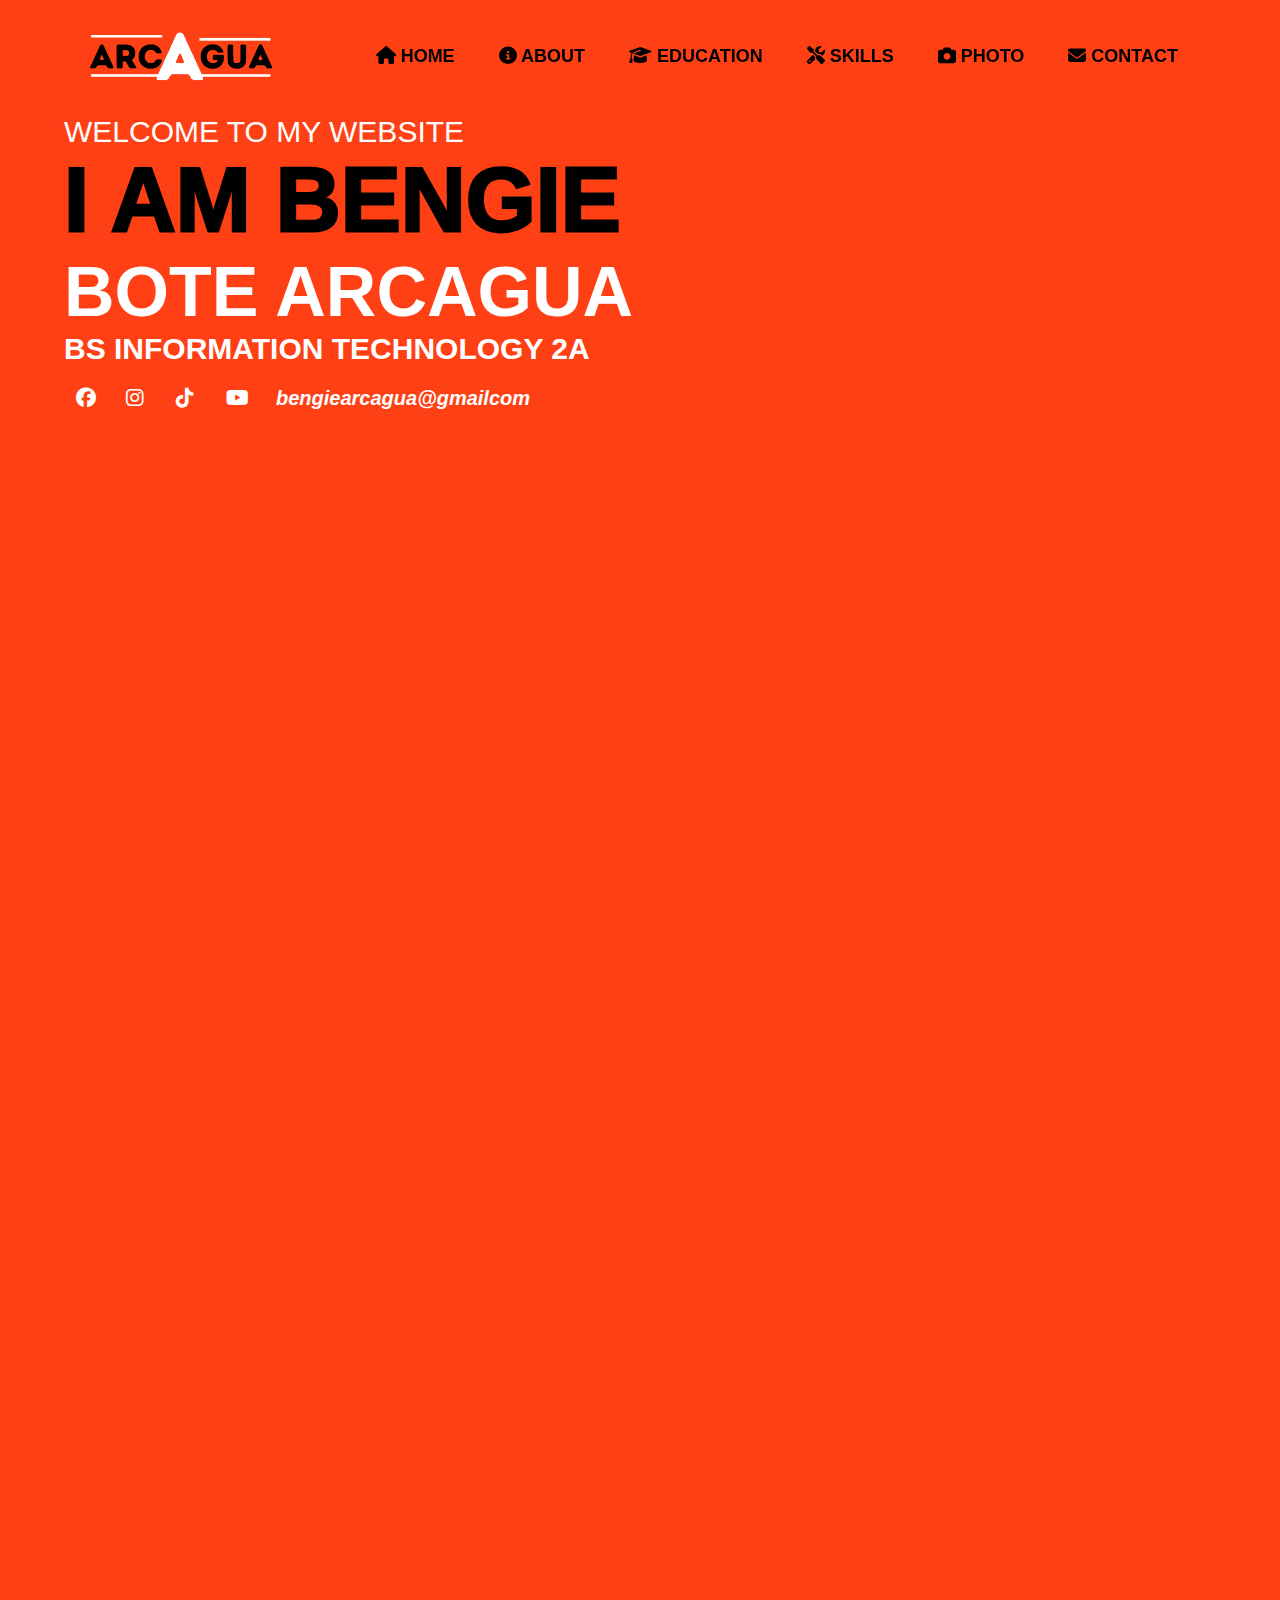
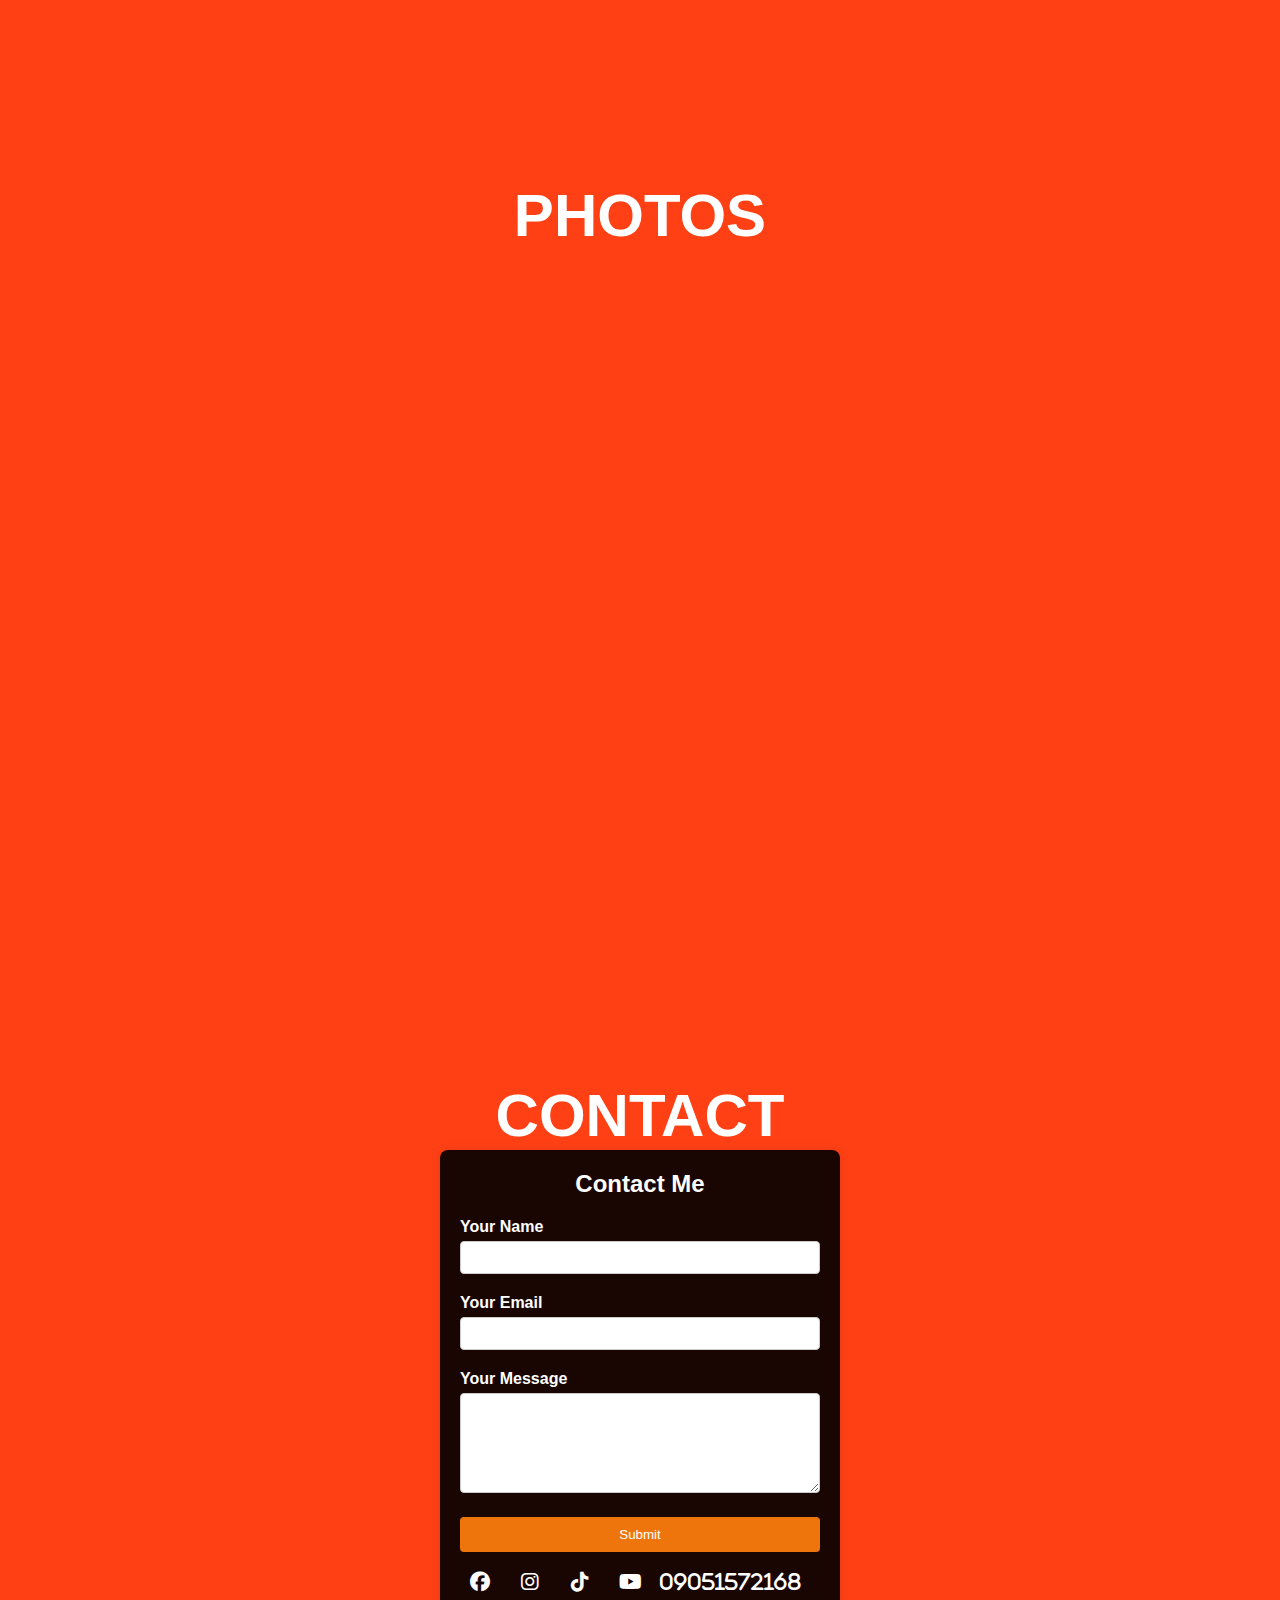
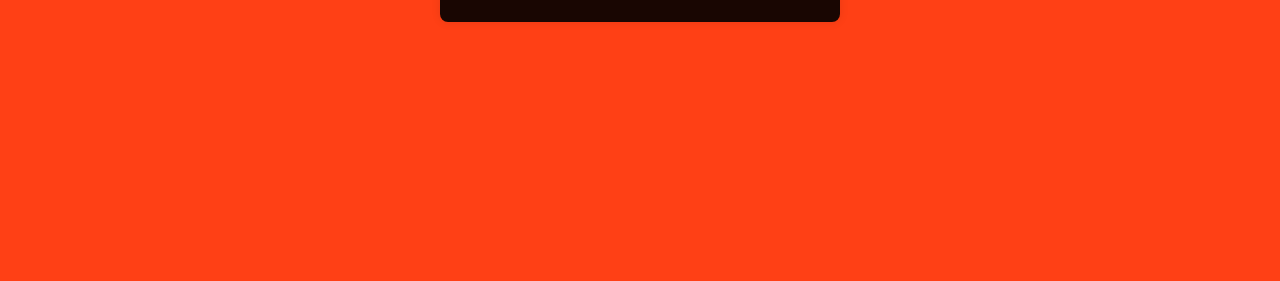
==== index.html @ 495d3ddb "Initial Commit" ====
<!DOCTYPE html>
<html lang="en"> 
    <head>
        <meta charset="UTF-8">
        <meta http-equiv="UA-Compatible" content="IE=edge">
        <meta name="viewsport" content="width-device, initial-scale=1.0">
        <title>Bengie Personal Portfolio</title>
        <link rel="icon" type="image/png" href="image/logoII.png.png">
        <link rel="stylesheet" href="style.css">
        <link rel="stylesheet" href="style.js">
        <link rel="stylesheet" href="https://cdnjs.cloudflare.com/ajax/libs/font-awesome/6.5.2/css/all.min.css">
        <link rel="stylesheet" href="https://cdnjs.cloudflare.com/ajax/libs/font-awesome/4.7.0/css/font-awesome.min.css">
        <link rel="stylesheet" href="https://unpkg.com/aos@next/dist/aos.css" />

    </head>
    <body>
      
      
     
        <div id="header">
            <div class="container">
                <nav>
                    <img src="image/logo.png" class="logo">
                        <div class="header-right">
                            <a href="#header"><i class="fas fa-home"></i> HOME</a>
                            <a  href="#about"><i class="fas fa-info-circle"></i> ABOUT</a>
                            <a href="#education"><i class="fas fa-graduation-cap"></i> EDUCATION</a>
                            <a href="#skills"><i class="fas fa-tools"></i> SKILLS</a>
                            <a href="#photos"><i class="fas fa-camera"></i> PHOTO</a>
                            <a href="#contact"><i class="fas fa-envelope"></i> CONTACT</a>

                           
                            
                          </div>
                </nav>
                <div class="header-text hidden"
                    <h1>WELCOME TO MY WEBSITE</h1>
                    <h2><span class="typing">I AM BENGIE</span></h2>
                    <p id="demo"></p>
                    <h3>BOTE ARCAGUA</h3>
                    <h4>BS INFORMATION TECHNOLOGY 2A</h4>
                    <div class="social-media-buttons">
                        <a href="https://www.facebook.com/bengiebotaarcagua17" target="_blank" class="facebook"><i class="fab fa-facebook-f"></i></a>
                        <a href="https://www.instagram.com/bhen_ghie/" target="_blank" class="instagram"><i class="fab fa-instagram"></i></a>
                        <a href="https://www.tiktok.com/@benxgie" target="_blank"class="tiktok"><i class="fab fa-tiktok"></i></a>
                        <a href="https://www.youtube.com/@BhenGhie" target="_blank" class="youtube"><i class="fab fa-youtube"></i></a>
                        <a href="https://mail.google.com/mail/u/0/#search/bengiearcagua%40gmail.com" class="email"><i>bengiearcagua@gmailcom</i></a>
                       
                      </div>


                </div>
            </div>
        </div>
<!---------------------about---------------------->
        <div id="about">
            <div class="containers">
             
                <div class="row">       
                    <div data-aos="fade-right" data-aos-easing="ease-in-out" data-aos-delay="500" data-aos-duration="3000" class="about-col-1">
                        <img src="image/photo1.png">
                    </div>
                    <div data-aos="fade-left" data-aos-easing="ease-in-out" data-aos-delay="500" data-aos-duration="3000" class="about-col-2" >
                        <h1  class="sub-title">ABOUT ME</h1>
                        <p class="aboutinfo"> Optimistic, goal-oriented, and passionate. Hi, everyone! I'm your multi-talented buddy,<span> Bengie B. Arcagua,</span>  from Barangay Bangon Pagsanghan, Samar, the fourth-born child of Mr. Ruben B. Arcagua and Mrs. Virginia B. Arcagua, born on October 17, 2003. A 20-year-old 2nd-year Bachelor of Science in Information Technology student at NwSSU-Main Campus. I am also a freelance event designer, and I also do graphic design. 
                        </p>
                      <video controls class="myvideo">
                        <source src="image/aboutvideo.mp4"> 
                      </video> <br> 
                        <a href="./hobbies.html" target="_blank" class="link-box">MY HOBBIES</a>

                        <div class="social-media-buttons1">
                            <a href="https://www.facebook.com/bengiebotaarcagua17" target="_blank" class="facebook"><i class="fab fa-facebook-f"></i></a>
                            <a href="https://www.instagram.com/bhen_ghie/" target="_blank" class="instagram"><i class="fab fa-instagram"></i></a>
                            <a href="https://www.tiktok.com/@benxgie" target="_blank"class="tiktok"><i class="fab fa-tiktok"></i></a>
                            <a href="https://www.youtube.com/@BhenGhie" target="_blank" class="youtube"><i class="fab fa-youtube"></i></a>
                            <a href="https://mail.google.com/mail/u/0/#search/bengiearcagua%40gmail.com" target="_blank" class="email"><i>bengiearcagua@gmailcom</i></a>
                           
                          </div>

                    </div>
                   
                </div>
            </div>

<!-------------------education----=--->
            <div id="education">
                <div class="container3">
                    <div data-aos="zoom-out-down" data-aos-easing="ease-in-out" data-aos-delay="500" data-aos-duration="3000" class="about-col2" >
                        <h1  class="sub-title1">EDUCATION</h1>
                        </div>
                        <div data-aos="zoom-out-down" data-aos-easing="ease-in-out" data-aos-delay="500" data-aos-duration="3000" class="gallery">
                            <div class="photo" id="photo1">
                                <img src="image/grad1.jpg" alt="Photo 1">
                                <div class="overlay">
                                    <div class="text">ELEMENTARY <br> <br> GRADUATE AT BANGON ELEMENTARY SCHOOL YEAR 2016 <br> <br> ACHIEVEMENTS: <br> - CLASS VALIDECTORIAN <br> - BEST IN MATHEMATICS <br> - LEADERSHIP AWARD </div>
                                </div>
                            </div>
                            <div class="photo" id="photo2">
                                <img src="image/grad2.jpg" alt="Photo 2">
                                <div class="overlay">
                                    <div class="text">JUNIOR HIGH SCHOOL <br> <br> FINISHED JUNIOR HIGH  AT PAGSANGHAN NATIONAL HIGH SCHOOL YEAR 2020</div>
                                </div>
                            </div>
                            <div class="photo" id="photo3">
                                <img src="image/grad3.jpg" alt="Photo 3">
                                <div class="overlay">
                                    <div class="text">SENIOR HIGH SCHOOL <br><br> GRADUATED AT PAGSANGHAN NATIONAL HIGH SCHOOL YEAR 2022 TAKING GENERAL ACADEMIC STRAND</div>
                                </div>
                            </div>
                            <div class="photo" id="photo4">
                                <img src="image/grad4.png" alt="4">
                                <div class="overlay">
                                    <div class="text">COLLEGE UNDERGRADUATE <br> <br> A CURRENT 2ND YEAR STUDENT OF NORTHWEST SAMAR STATE UNIVERSITY TAKING BACHELOR OF SCIENCE IN INFORMATION TECHNOLOGY </div>
                                </div>
                            </div>
                        </div>
                        
                    
                    
                </div>

            </div>
        </div>

        <div>

<!----------------------skills----------------->>
<div id="skills">
        <div data-aos="zoom-out-down" data-aos-easing="ease-in-out" data-aos-delay="500" data-aos-duration="3000" class="about-skills">
            <h2 class="sub-title4">SKILLS</h2>
            <div class="container">
                <div data-aos="zoom-out-down" data-aos-easing="ease-in-out" data-aos-delay="500" data-aos-duration="3000" class="column">
                    <h2>TECHNICAL SKILLS</h2>
                    <div class="bar-container">
                        <div class="bar" style="--skill-level: 45%;" data-skill="Java">
                          <div class="bar-label">Java</div>
                          <div class="bar-percentage">45%</div>
                        </div>
                        <div class="bar" style="--skill-level: 79%;" data-skill="HTML">
                          <div class="bar-label">HTML</div>
                          <div class="bar-percentage">79%</div>
                        </div>
                        <div class="bar" style="--skill-level: 82%;" data-skill="CSS">
                          <div class="bar-label">CSS</div>
                          <div class="bar-percentage">82%</div>
                        </div>
                        <div class="bar" style="--skill-level: 89%;" data-skill="Database">
                          <div class="bar-label">DATABASE</div>
                          <div class="bar-percentage">89%</div>
                        </div>
                      </div>
                </div>
                <div data-aos="zoom-out-down" data-aos-easing="ease-in-out" data-aos-delay="500" data-aos-duration="3000" class="column">
                    <h2>PROFESSIONAL SKILLS</h2>
                    <div class="progress-container">
                      <div class="progress-circle">
                        <svg viewBox="0 0 100 100">
                          <circle class="progress-ring" cx="50" cy="50" r="40"></circle>
                          <text x="50" y="50" text-anchor="middle" dominant-baseline="middle" class="progress-text">92%</text>
                        </svg>
                        <div class="progress-label">TEAM WORK</div>
                      </div>
                      <div class="progress-circle">
                        <svg viewBox="0 0 100 100">
                          <circle class="progress-ring" cx="50" cy="50" r="40"></circle>
                          <text x="50" y="50" text-anchor="middle" dominant-baseline="middle" class="progress-text">95%</text>
                        </svg>
                        <div class="progress-label">CREATIVITY</div>
                      </div>
                      <div class="progress-circle">
                        <svg viewBox="0 0 100 100">
                          <circle class="progress-ring" cx="50" cy="50" r="40"></circle>
                          <text x="50" y="50" text-anchor="middle" dominant-baseline="middle" class="progress-text">88%</text>
                        </svg>
                        <div class="progress-label">PROJECT MANAGEMENT</div>
                      </div>
                      <div class="progress-circle">
                        <svg viewBox="0 0 100 100">
                          <circle class="progress-ring" cx="50" cy="50" r="40"></circle>
                          <text x="50" y="50" text-anchor="middle" dominant-baseline="middle" class="progress-text">90%</text>
                        </svg>
                        <div class="progress-label">COMMUNICATION</div>
                      </div>
                    </div>
                    
                    
                       
                </div>
            </div>
           
        
    </div>
</div>
        </div>

 <!-------------------------------------------------photos------------------------------>
        <div id="photos">
          <div  class="about-photos">
            <h2 class="photo-subtitle">PHOTOS</h2>
            <div data-aos="fade-right" data-aos-easing="ease-in-out" data-aos-delay="500" data-aos-duration="3000" class="container4">
            
              <div class="gallery2">
                <div class="photo1">
                  <img src="image/travel.JPG" alt="Photo 1">
                  <div class="overlay1">
                    <h2>MY TRAVEL</h2>
                  </div>
                </div>
                <div class="photo1">
                  <img src="image/college.jpeg" alt="Photo 2">
                  <div class="overlay1">
                    <h2>COLLEGE LIFE</h2>
                  </div>
                </div>
                <div class="photo1">
                  <img src="image/self.jpg" alt="Photo 3">
                  <div class="overlay1">
                    <h2>MY PHOTO</h2>
                  </div>
                </div>
                <div class="photo1">
                  <img src="image/friends.jpg" alt="Photo 4">
                  <div class="overlay1">
                    <h2>MY FRIENDS</h2>
                  </div>
                </div>
            

            </div>
          </div>
        </div>

        <div data-aos="fade-left" data-aos-easing="ease-in-out" data-aos-delay="500" data-aos-duration="3000" class="gallery3">
          <div class="photo2">
            <img src="image/bengie1.png" alt="Photo 1">
          </div>
          <div class="photo2">
            <img src="image/bengie2.jpg" alt="Photo 2">
          </div>
          <div class="photo2">
            <img src="image/bengie3.jpg" alt="Photo 3">
          </div>
          <div class="video">
            <video controls>
            <source src="image/tiktok.mp4" >
            </video>
          </div>
          <div class="photo2">
            <img src="image/bengie4.jpg" alt="Photo 4">
          </div>
          <div class="photo2">
            <img src="image/bengie5.jpg" alt="Photo 5">
          </div>
          <div class="photo2">
            <img src="image/bengie6.jpg" alt="Photo 6">
          </div>
          
      

          
      </div>
    </div>
  </div>

  <!-----------------------------contact----------------------------->
  <div id="contact">
    <div class="about-contact">
    <h2 class="contact-subtitle">CONTACT</h2>
    <div class="container5">
      <h2>Contact Me</h2>
      <form action="#" method="post">
        <div class="form-group">
            <label for="name">Your Name</label>
            <input type="text" id="name" name="name" required>
        </div>
        <div class="form-group">
            <label for="email">Your Email</label>
            <input type="email" id="email" name="email" required>
        </div>
        <div class="form-group">
            <label for="message">Your Message</label>
            <textarea id="message" name="message" required></textarea>
        </div>
        <button type="submit" class="btn">Submit</button>
    </form>
    <div class="social-media-buttons2">
      <a href="https://www.facebook.com/bengiebotaarcagua17" target="_blank" class="facebook"><i class="fab fa-facebook-f"></i></a>
      <a href="https://www.instagram.com/bhen_ghie/" target="_blank" class="instagram"><i class="fab fa-instagram"></i></a>
      <a href="https://www.tiktok.com/@benxgie" target="_blank"class="tiktok"><i class="fab fa-tiktok"></i></a>
      <a href="https://www.youtube.com/@BhenGhie" target="_blank" class="youtube"><i class="fab fa-youtube"></i></a>
      <a href="#" target="_blank" class="phone"><i class="fab fa-"> 09051572168</i></a>

     
    </div>
    

    </div>
    
    </div>

  </div>
  <script src="https://unpkg.com/aos@next/dist/aos.js"></script>
<script>
    AOS.init();
</script>
<script src="style.js"></script>





      
    </body>
</html>
---- style.css ----
*{
    margin: 0;
    padding: 0;
    font-family: 'Poppins', sans-serif;
    box-sizing: border-box;
}
body{
    background: #ff4015;
    color: #fff;
    overflow-x: hidden;

}
#header{
  margin-top: 50px;
    width: 100%;
    height: 100vh;
    background-image: url(image/cover2.gif);
    background-size: cover;
    background-position: center;
    box-sizing: border-box;
    
}
.container{
    padding: 5px 5%;

}
nav{
    position: fixed;
    top: 0;
    left: 0;
    width: 100vw;
    display: flex;
    align-items: center;
    justify-content: space-between;
    padding: 0px 80px;
}
nav a{
    display: inline-table;
    list-style: none;
    margin: 5px 10px;
}

.container a {
    float: left;
    color: black;
    font-weight: bold;
    text-align: center;
    padding: 12px;
    text-decoration: none;
    font-size: 18px;
    line-height: 25px;
    border-radius: 4px;
}
.logo{
    width: 200px;
}

.container a:hover {
    background-color: #ffffff;
    color: black;
  }

  .container a.active {
    background-color: rgb(255, 255, 255);
    color: rgb(20, 2, 2);
  }

  .container-right {
    float: right;
  }
  
  @media screen and (max-width: 500px) {
    .header a {
      float: none;
      display: block;
      text-align: left;
    }
    .header-right {
      float: none;
    }
  }
.header-text{
    margin-top: 10%;
    font-size: 30px;
}

.header-text h1{
    font-size: 140px;
    margin-top: 30px;

}
.header-text h2{
    font-size: 300%;
    font-weight: 1000;
   
    color: black;
}
.header-text h3{
    margin-top: 0px;
    margin-bottom: 150px;
    font-size: 70px;
    margin-bottom: 0;
    
}

.typing-effect {
  overflow: hidden;
  white-space: nowrap;
  animation: typing 3s steps(50, end) infinite;
}

@keyframes typing {
  from {
    width: 0;
  }
  to {
    width: 100%;
  }
}

* {
    margin: 0;
    padding: 0;
    box-sizing: border-box;
  }
  


  .social-media-buttons {
    display: flex;
  }
  
  .social-media-buttons a {
    display: inline-block;
    width: 40px;
    height: 40px;
    margin-right: 10px;
    border-radius: 50%;
    text-align: center;
    line-height: 40px;
    color: #fff;
    font-size: 20px;
    transition: all 0.3s ease;
  }
  
  .social-media-buttons a:hover {
    transform: scale(1.1);
  }
  
  .fab {
    font-family: "Font Awesome 5 Free";
  }
 .email{
  font-size: 10px;
 }
  
  @import url("https://cdnjs.cloudflare.com/ajax/libs/font-awesome/5.15.4/css/all.min.css");

/*-------------------------about--------------------*/
#about{
  padding: 80px 0;
  color: #fff;
  width: 100%;
  height: 100vh;
  background-image: url(image/cover2.png);
  background-size: cover;
  background-position: center;
  box-sizing: border-box;
  
}


.containers-right {
  float: right;
}

.row{
  display: flex;
  justify-content: space-between;
  flex-wrap: wrap;
}

.about-col-1{
  flex-basis: 35%;

}

.about-col-1 img{
  margin-top: -60px;
  margin-left: 60px;
  width: 110%;
  border-radius: 15px;
  
}

.about-col-2{
  flex-basis: 60%;
}
.sub-title{
  margin-top: 50px;
  font-size: 60px;
  font-weight: 600px;

}
.aboutinfo{
font-size: 20px;
font-weight: bold;
font-style: oblique;
color: #000000;
text-align: justify;
margin-right: 100px;
margin-top: 30px;
margin-bottom: 10px;

}
.aboutinfo span{
  color: #ffffff;
}

.myvideo{
  width: 400px;
  height: 200px;
  align-items: center;


}

.link-box {
  margin-top: 5px;
  display: inline-block;
  padding: 10px 20px;
  background-color: #ff5e00;
  color: #fff;
  text-decoration: none;
  border: 2px solid #000000;
  border-radius: 5px;
  transition: background-color 0.3s, color 0.3s;
}
.link-box:hover {
  background-color: #090c0f;
  color: #fff;
}

* {
  margin: 0;
  padding: 0;
  box-sizing: border-box;
}



.social-media-buttons1 {
  margin-top: 10px;
  display: flex;
}

.social-media-buttons1 a {
  display: inline-block;
  width: 40px;
  height: 40px;
  margin-right: 10px;
  border-radius: 50%;
  text-align: center;
  line-height: 40px;
  color: #fff;
  font-size: 20px;
  transition: all 0.3s ease;
}

.social-media-buttons1 a:hover {
  transform: scale(1.1);
}

.fab {
  font-family: "Font Awesome 5 Free";
}


@import url("https://cdnjs.cloudflare.com/ajax/libs/font-awesome/5.15.4/css/all.min.css");

/*-------------------------EDUCATION--------------------*/


#education{
margin-top: -157px;
  padding: 80px 0;
  color: #fff;
  width: 100%;
  height: 100vh;
  background-image: url(image/cover2.png);
  background-size: cover;
  background-position: center;
  box-sizing: border-box;

}

.container{
  margin-top: -50px;
  padding: 0px 5%;
}


.container3{
  flex-basis: 60%;
}

.sub-title1{
  margin-top: 30px;
  font-size: 60px;
  font-weight: 600px;
  text-align: center;
}

.gallery {
  margin-top: 40px;
  display: flex;
  justify-content: center;
  gap: 30px;
}

.photo {
  position: relative;
  overflow: hidden;
  width: 300px; 
  height: 400px; 
  border: 2px solid #000000; 
  border-width: 10px;
  border-style: double;
  border-radius: 20px; 
  
}


.photo img {
  width: 100%;
  height: 100%;
  object-fit: cover; /* Ensures the image covers the entire space */
  transition: transform 0.3s ease;
}

.photo .overlay {
  position: absolute;
  top: 0;
  left: 0;
  width: 100%;
  height: 100%;
  background-color: rgba(255, 147, 15, 0.623); 
  color: #fff;
  padding: 10px;
  box-sizing: border-box;
  opacity: 0;
  transition: opacity 0.3s ease;
  display: flex;
  justify-content: center;
  align-items: center;
  text-align: center;
}

.photo:hover .overlay {
  opacity: 1;
}

.text {
  text-align: justify;
}

.photo:hover img {
  transform: scale(1.1);
}
/*-------------------------------SKILLS----------------------------*/

#skills{
  margin-top: 44%;
  padding: 80px 0;
  color: #fff;
  width: 100%;
  height: 100vh;
  background-image: url(image/cover2.png  );
  background-size: cover;
  background-position: center;
  box-sizing: border-box;

}

.sub-title4{
  margin-top: 30px;
  font-size: 60px;
  font-weight: 600px;
  text-align: center;
  margin-bottom: 30px;
}

.skill-main{
  width: 100%;
  display: grid;
  grid-template-columns: repeat(2,1fr);
  grid-row-gap: 30px;
  grid-column-gap: 50px;
}
.container {
  display: flex;
  justify-content: space-between;
}

.column {
  margin-top: 50px;
  width: 45%; /* Adjust width aseded */
  background-color: #0000005e;
  padding: 20px;
  border-radius: 8px;
}

.column h2 {
  color: #ffffff;
  font-size: 1.5em;
  margin-bottom: 10px;
}

.column ul {
  list-style-type: none;
  padding: 0;
}

.column ul li {
  margin-bottom: 10px;
}

.bar-container {
  display: flex;
  flex-direction: column;
  align-items: flex-start;
  margin-top: 30px;
  
}

.bar {
  position: relative;
  width: 550px;
  height: 40px;
  background-color: #000000;
  margin-bottom: 30px;
}

.bar-label {
  position: absolute;
  left: 10px;
  top: 50%;
  transform: translateY(-50%);
  font-weight: bold;
}

.bar-percentage {
  
  position: absolute;
  right: 10px;
  top: 50%;
  transform: translateY(-50%);
}

.bar::before {
  content: "";
  position: absolute;
  top: 0;
  left: 0;
  height: 100%;
  width: var(--skill-level);
  background-color: #ff0000;
}
.grid-container {
  display: grid;
  grid-template-columns: repeat(2, 1fr);
  gap: 20px;
}
.progress-container {
  display: grid;
  grid-template-columns: repeat(2, 1fr);
  gap: 20px;
}

.progress-circle {
  text-align: center;
}

.progress-circle svg {
  width: 120px;
  height: 120px;
}

.progress-ring {
  fill: black;
  stroke-width: 10;
  stroke-linecap: round;
  stroke: #f12304;
}

.progress-text {
  fill: #fffefe;
  font-size: 16px;
  font-weight: bold;
}

.progress-label {
  margin-top: 10px;
  font-size: 14px;
}


/*-------------------------photos-----------------------*/

#photos{
  margin-top: 0px;
  padding: 80px 0;
  color: #fff;
  width: 100%;
  height: 100vh;
  background-image: url(image/cover2.png);
  background-size: cover;
  background-position: center;
  box-sizing: border-box;

}

.container4{
  margin-top: 50px;
  padding: 0px 5%;
}
.photo-subtitle{
  margin-top: 20px;
  font-size: 60px;
  font-weight: 600px;
  text-align: center;
  margin-bottom: 30px;
}

.gallery2{
  margin-top: -40PX;
  display: grid;
  grid-template-columns: repeat(auto-fit, minmax(200px, 1fr));
  grid-auto-rows: 200px;
  grid-gap: 18px;
}


.photo1 {
  position: relative;
  overflow: hidden;
  border: 2px solid #b7ac09; 
  border-width: 10px;
  border-style: double;
  border-radius: 10px;
  box-shadow: 0 0 10px rgba(0, 0, 0, 0.1);
}

.photo1 img {
  width: 100%;
  height: 100%;
  object-fit: cover;
  transition: transform 0.3s ease;
}

.photo1.container img {
  transform: 
  scale(1.1);
}
.gallery2 {
  display: grid;
  grid-template-columns: repeat(auto-fit, minmax(200px, 1fr));
  grid-auto-rows: 200px;
  grid-gap: 15px;
}

.photo1 {
  position: relative;
  overflow: hidden;
  border-radius: 10px;
  box-shadow: 0 0 10px rgba(0, 0, 0, 0.1);
}

.photo1 img {
  width: 100%;
  height: 100%;
  object-fit: cover;
  transition: transform 0.3s ease;
}

.overlay1 {
  position: absolute;
  top: 0;
  left: 0;
  width: 100%;
  height: 100%;
  background-color: rgba(255, 213, 0, 0.5);
  display: flex;
  justify-content: center;
  align-items: center;
  opacity: 0;
  transition: opacity 0.3s ease;
}

.photo1:hover .overlay1 {
  opacity: 2;
}

.overlay1 h2 {
  color: #000000;
  font-size: 1.5rem;
  text-align: center;
}



@media screen and (max-width: 768px) {
  .gallery2 {
    grid-template-columns: repeat(auto-fit, minmax(150px, 1fr));
    grid-auto-rows: 150px;
  }
}

.photo1:hover .overlay {
  opacity: 1;
}

.text {
  text-align: center;
}

.photo1:hover img {
  transform: scale(1.1);
}

.gallery3{
  margin-top: 40PX;
  display: grid;
  grid-template-columns: repeat(auto-fit, minmax(200px, 1fr));
  grid-auto-rows: 200px;
  grid-gap: 18px;
}

.gallery3 video{
  width: 201px;
  height: 280px;
}

.photo2 {
  width: 201px; 
  height: 250px; 
  position: relative;
  overflow: hidden;
  border-radius: 10px;
  box-shadow: 0 0 10px rgba(0, 0, 0, 0.1);
}

.photo2 img {
  width: 100%;
  height: 100%;
  object-fit: cover;
  transition: transform 0.3s ease;
}

.photo2.container img {
  transform: scale(1.1);
}

@media screen and (max-width: 768px) {
  .gallery3 {
    grid-template-columns: repeat(auto-fit, minmax(150px, 1fr));
    grid-auto-rows: 150px;
  }
}

.photo2:hover .overlay {
  opacity: 1;
}

.text {
  text-align: center;
}

.photo2:hover img {
  transform: scale(1.1);
}
/*------------------------------contact-----------------------------*/

#contact{
  margin-top: 0px;
  padding: 80px 0;
  color: #fff;
  width: 100%;
  height: 100vh;
  background-image: url(image/cover2.png);
  background-size: cover;
  background-position: center;
  box-sizing: border-box;

}

.contact-subtitle{
  margin-top: 20px;
  font-size: 60px;
  font-weight: 600px;
  text-align: center;
  margin-bottom: -50px;
}

.container5 {
  margin-top: 20px;
  max-width: 400px;
  margin: 50px auto;
  background: #000000e6;
  padding: 20px;
  border-radius: 8px;
  box-shadow: 0 0 10px rgba(0, 0, 0, 0.1);
  margin-bottom: 0cap50PX;
}

.container5 h2 {
  text-align: center;
  margin-bottom: 20px;
  text-align: center;
}
.form-group {
  margin-bottom: 20px;
}
.form-group label {
  display: block;
  margin-bottom: 5px;
  font-weight: bold;
}
.form-group input, .form-group textarea {
  width: 100%;
  padding: 8px;
  border: 1px solid #ccc;
  border-radius: 4px;
}
.form-group textarea {
  resize: vertical;
  min-height: 100px;
}
.btn {
  display: block;
  width: 100%;
  padding: 10px;
  border: none;
  background-color: #ed750c;
  color: #fff;
  text-align: center;
  border-radius: 4px;
  cursor: pointer;
}
.btn:hover {
  background-color: #ddb18d;
}

.social-media-buttons2 {
  margin-top: 10px;
  display: flex;
  align-content: center;
}

.social-media-buttons2 a {
  display: inline-block;
  width: 40px;
  height: 40px;
  margin-right: 10px;
  border-radius: 50%;
  text-align: center;
  line-height: 40px;
  color: #fff;
  font-size: 20px;
  transition: all 0.3s ease;
  align-items: center;
}

.social-media-buttons2 a:hover {
  transform: scale(1.1);
}

.fab {
  font-family: "Font Awesome 5 Free";
}


@import url("https://cdnjs.cloudflare.com/ajax/libs/font-awesome/5.15.4/css/all.min.css");
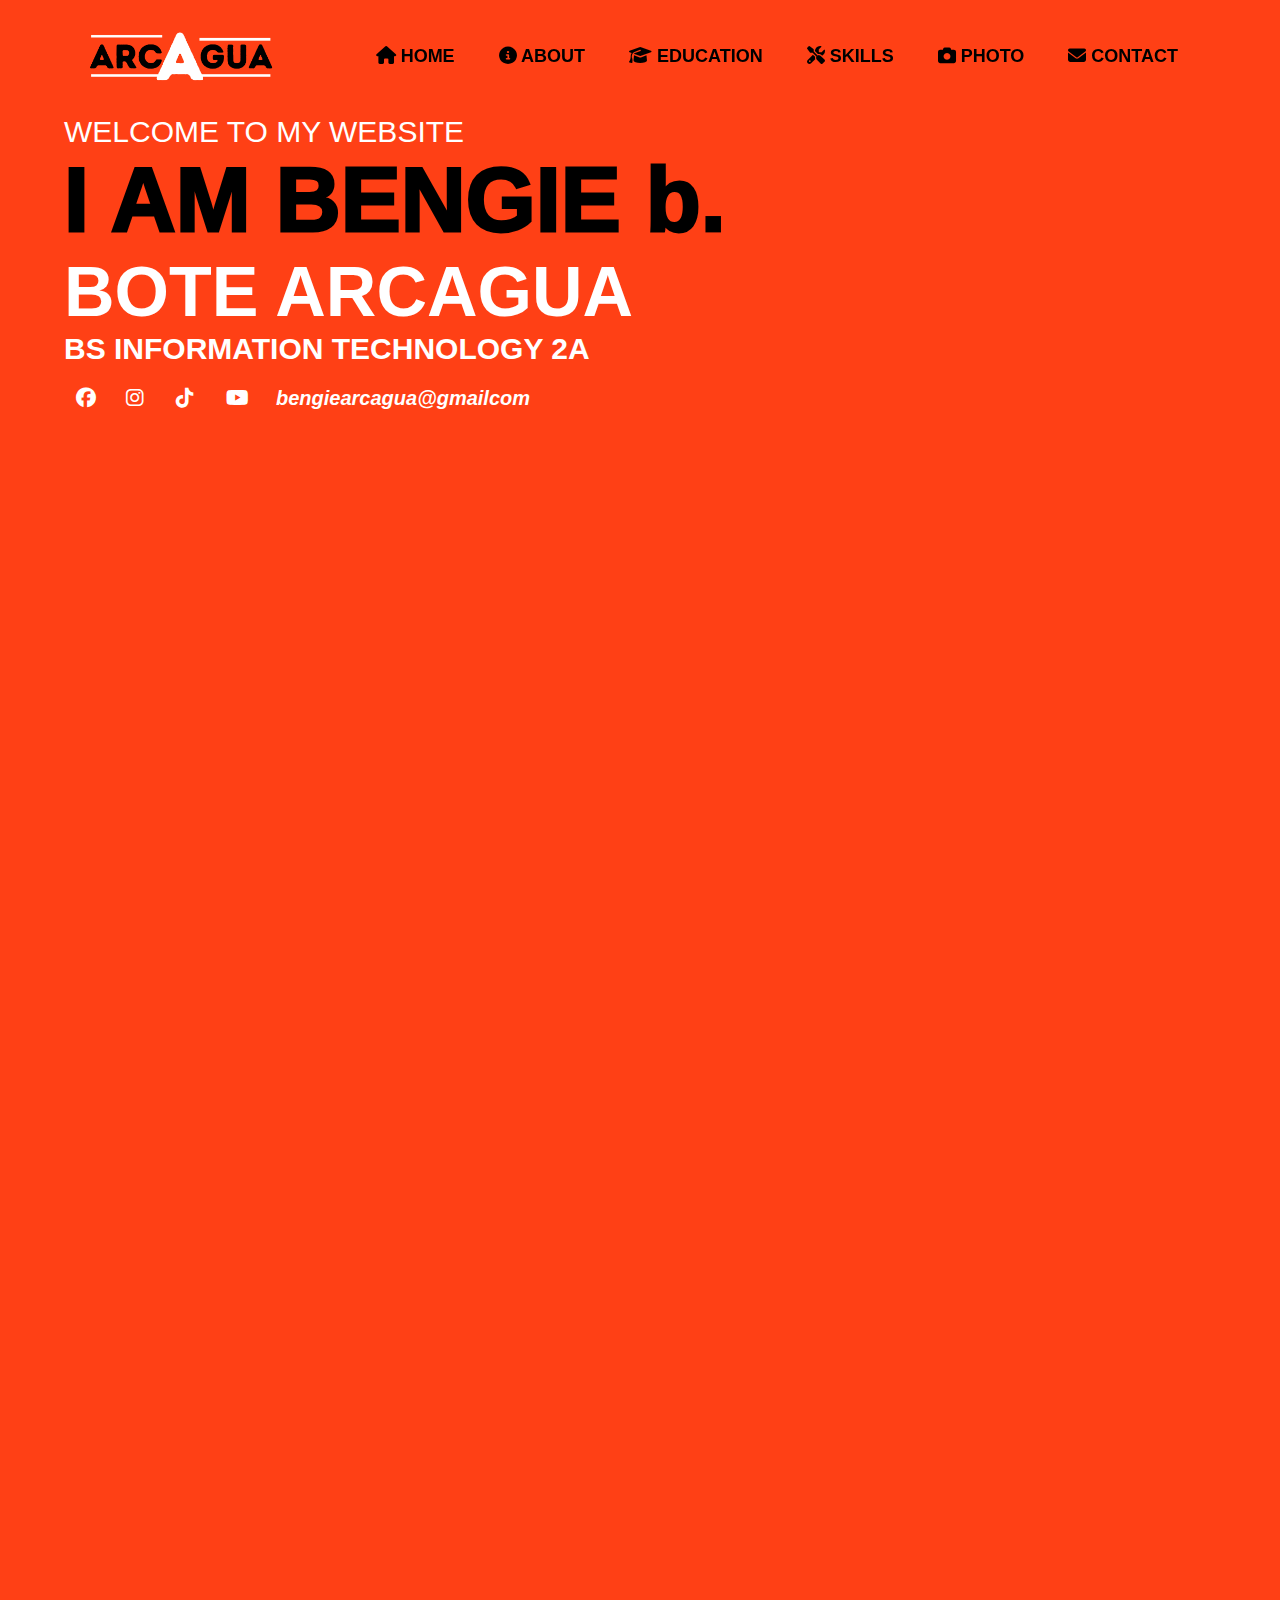
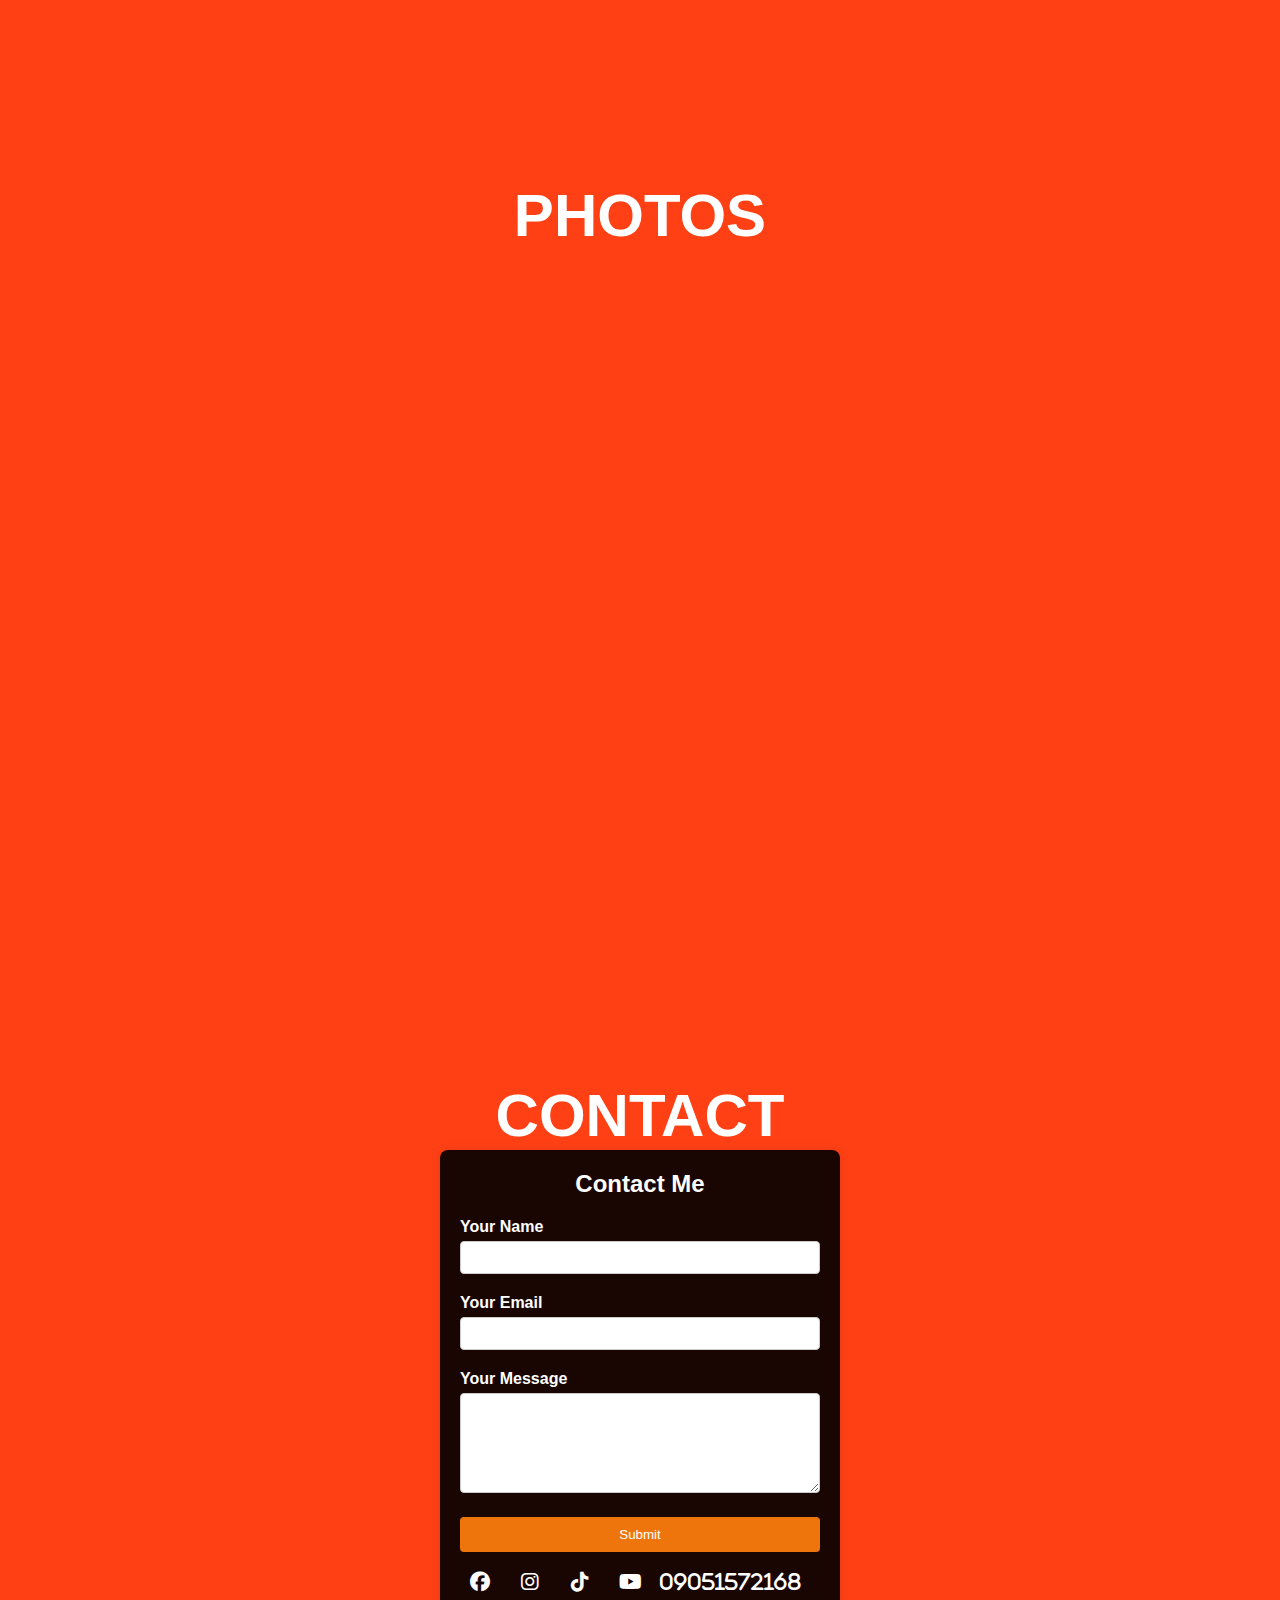
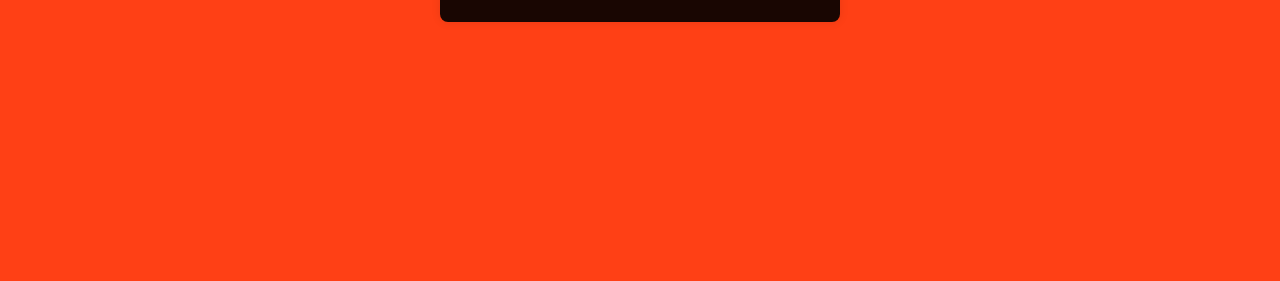
==== commit 0ac0ba14: "update name" ====
--- a/index.html
+++ b/index.html
@@ -35,7 +35,7 @@
                 </nav>
                 <div class="header-text hidden"
                     <h1>WELCOME TO MY WEBSITE</h1>
-                    <h2><span class="typing">I AM BENGIE</span></h2>
+                    <h2><span class="typing">I AM BENGIE b.</span></h2>
                     <p id="demo"></p>
                     <h3>BOTE ARCAGUA</h3>
                     <h4>BS INFORMATION TECHNOLOGY 2A</h4>
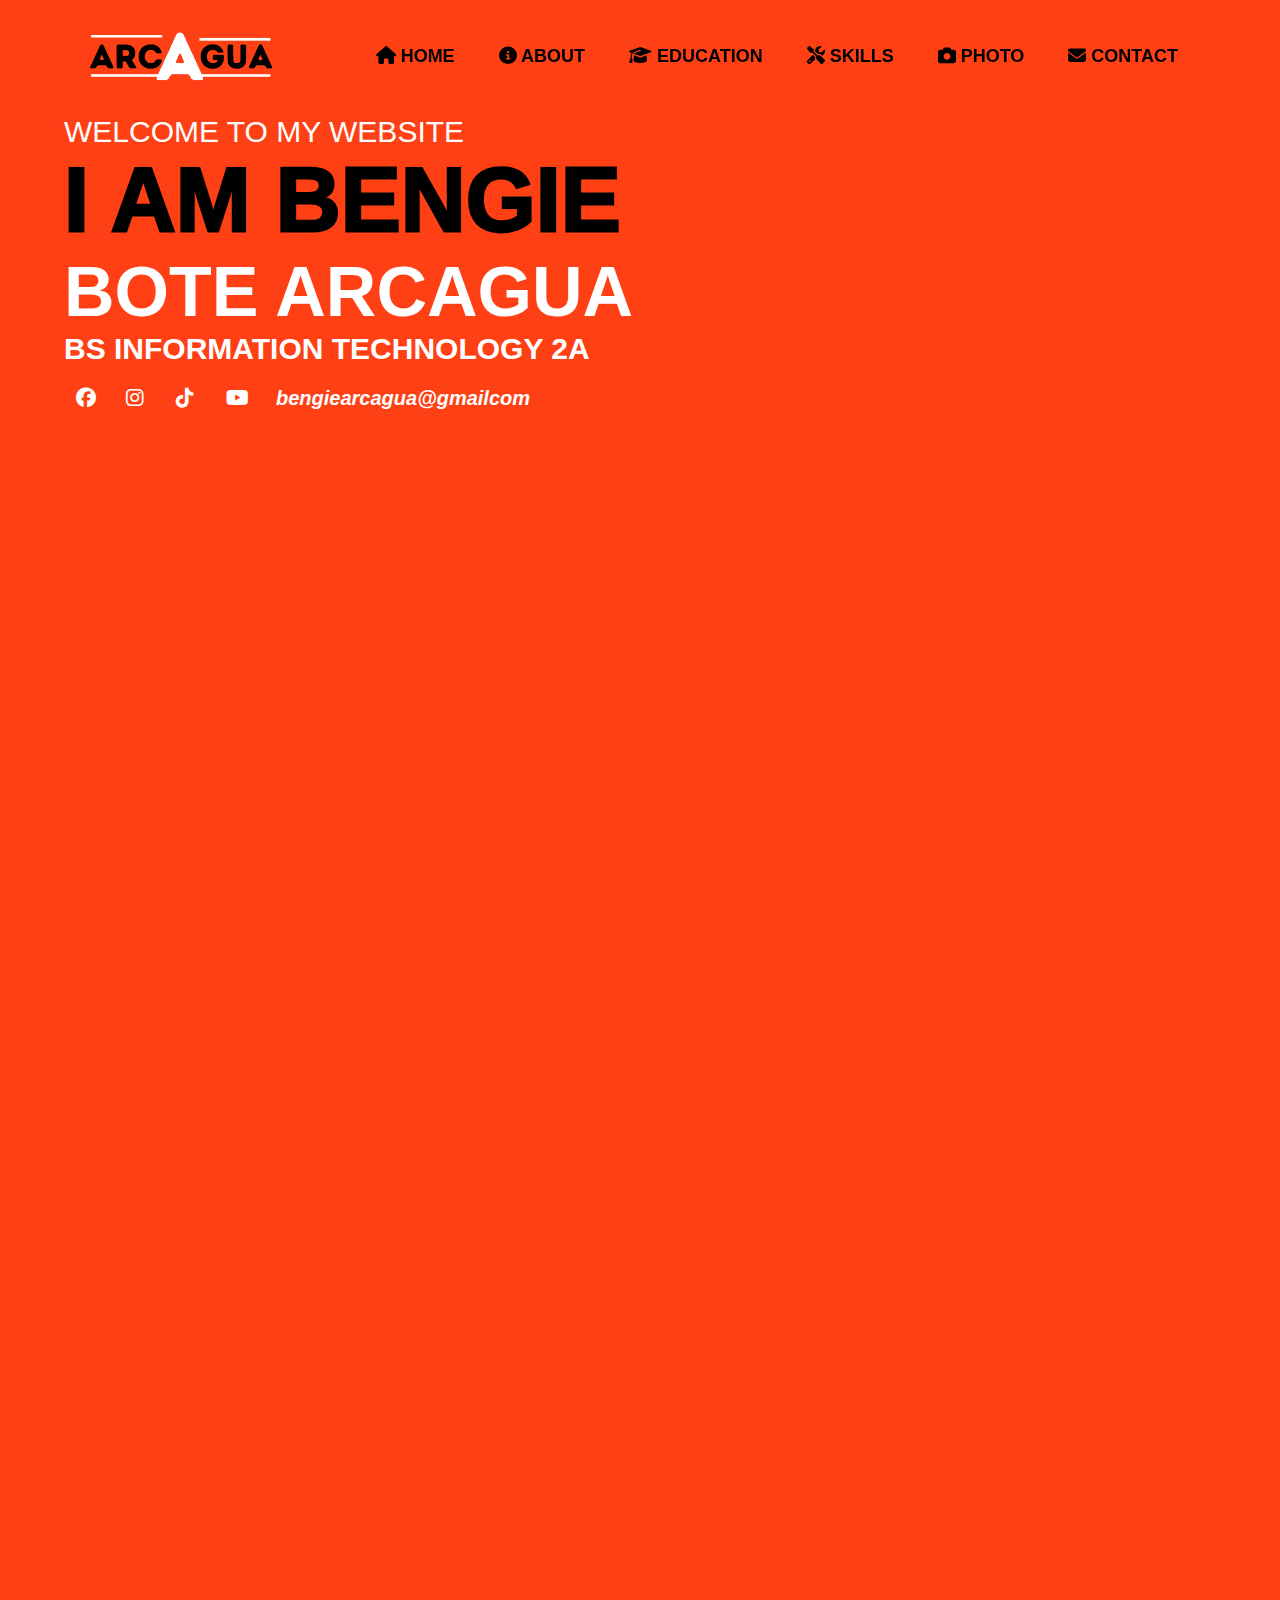
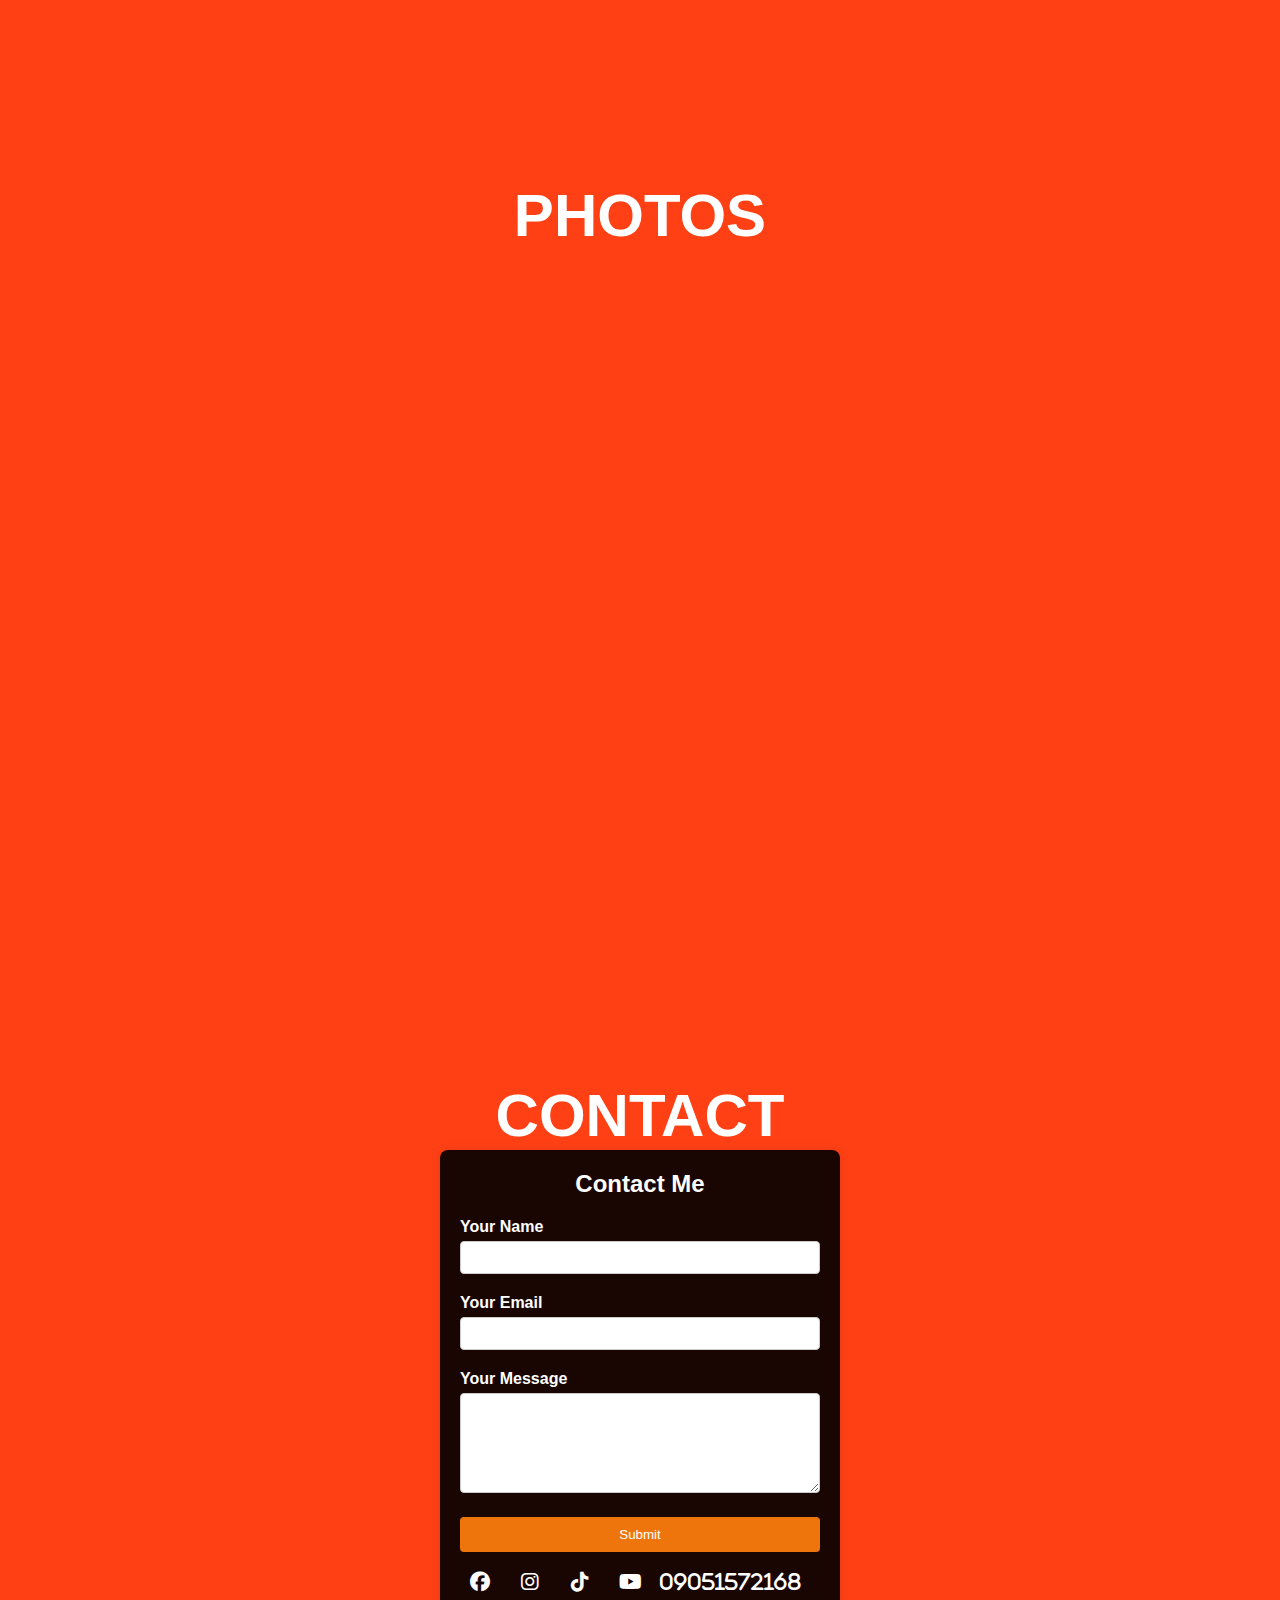
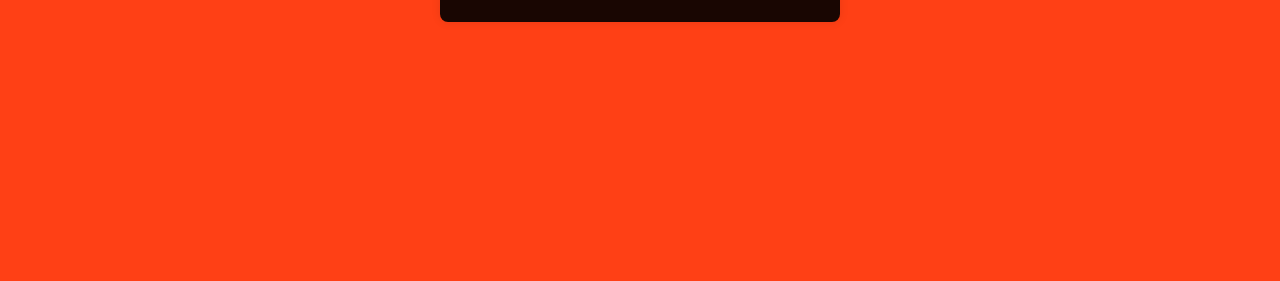
==== commit a3bcb75b: "update name" ====
--- a/index.html
+++ b/index.html
@@ -35,7 +35,7 @@
                 </nav>
                 <div class="header-text hidden"
                     <h1>WELCOME TO MY WEBSITE</h1>
-                    <h2><span class="typing">I AM BENGIE b.</span></h2>
+                    <h2><span class="typing">I AM BENGIE</span></h2>
                     <p id="demo"></p>
                     <h3>BOTE ARCAGUA</h3>
                     <h4>BS INFORMATION TECHNOLOGY 2A</h4>
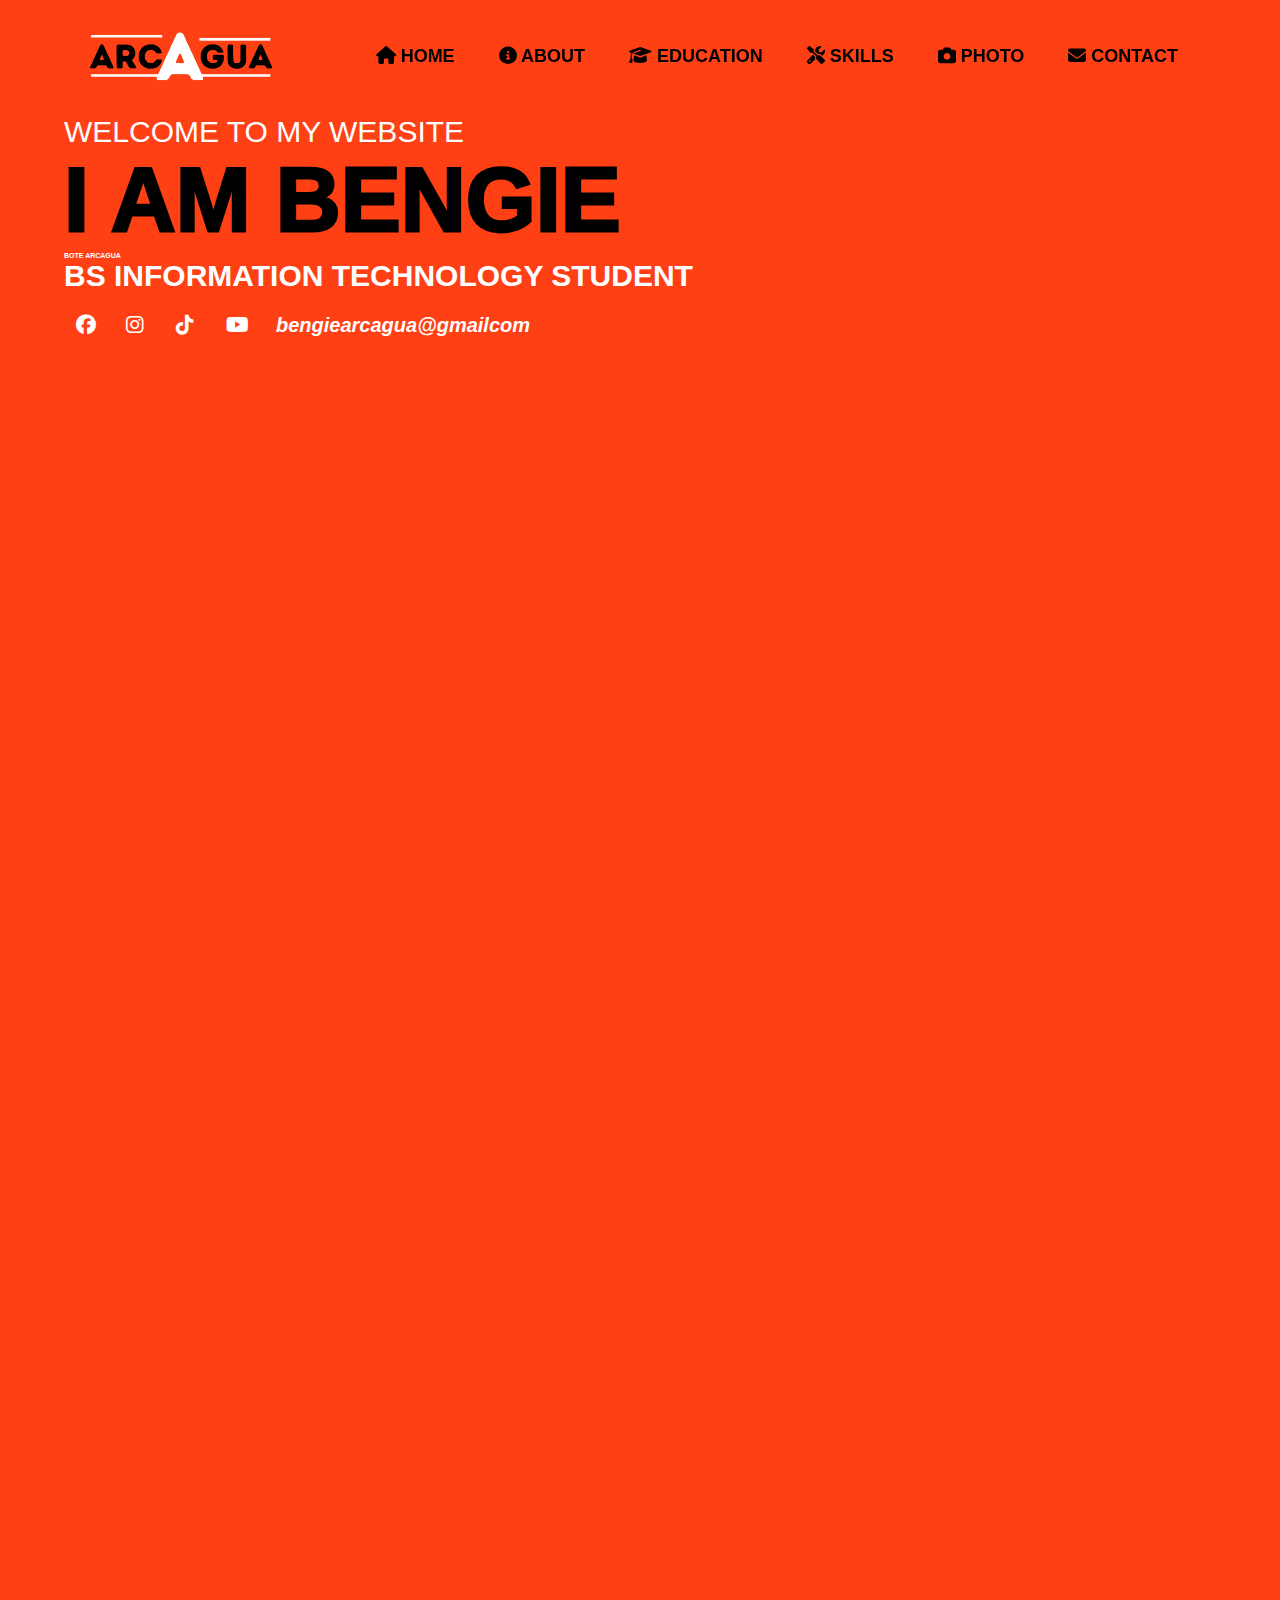
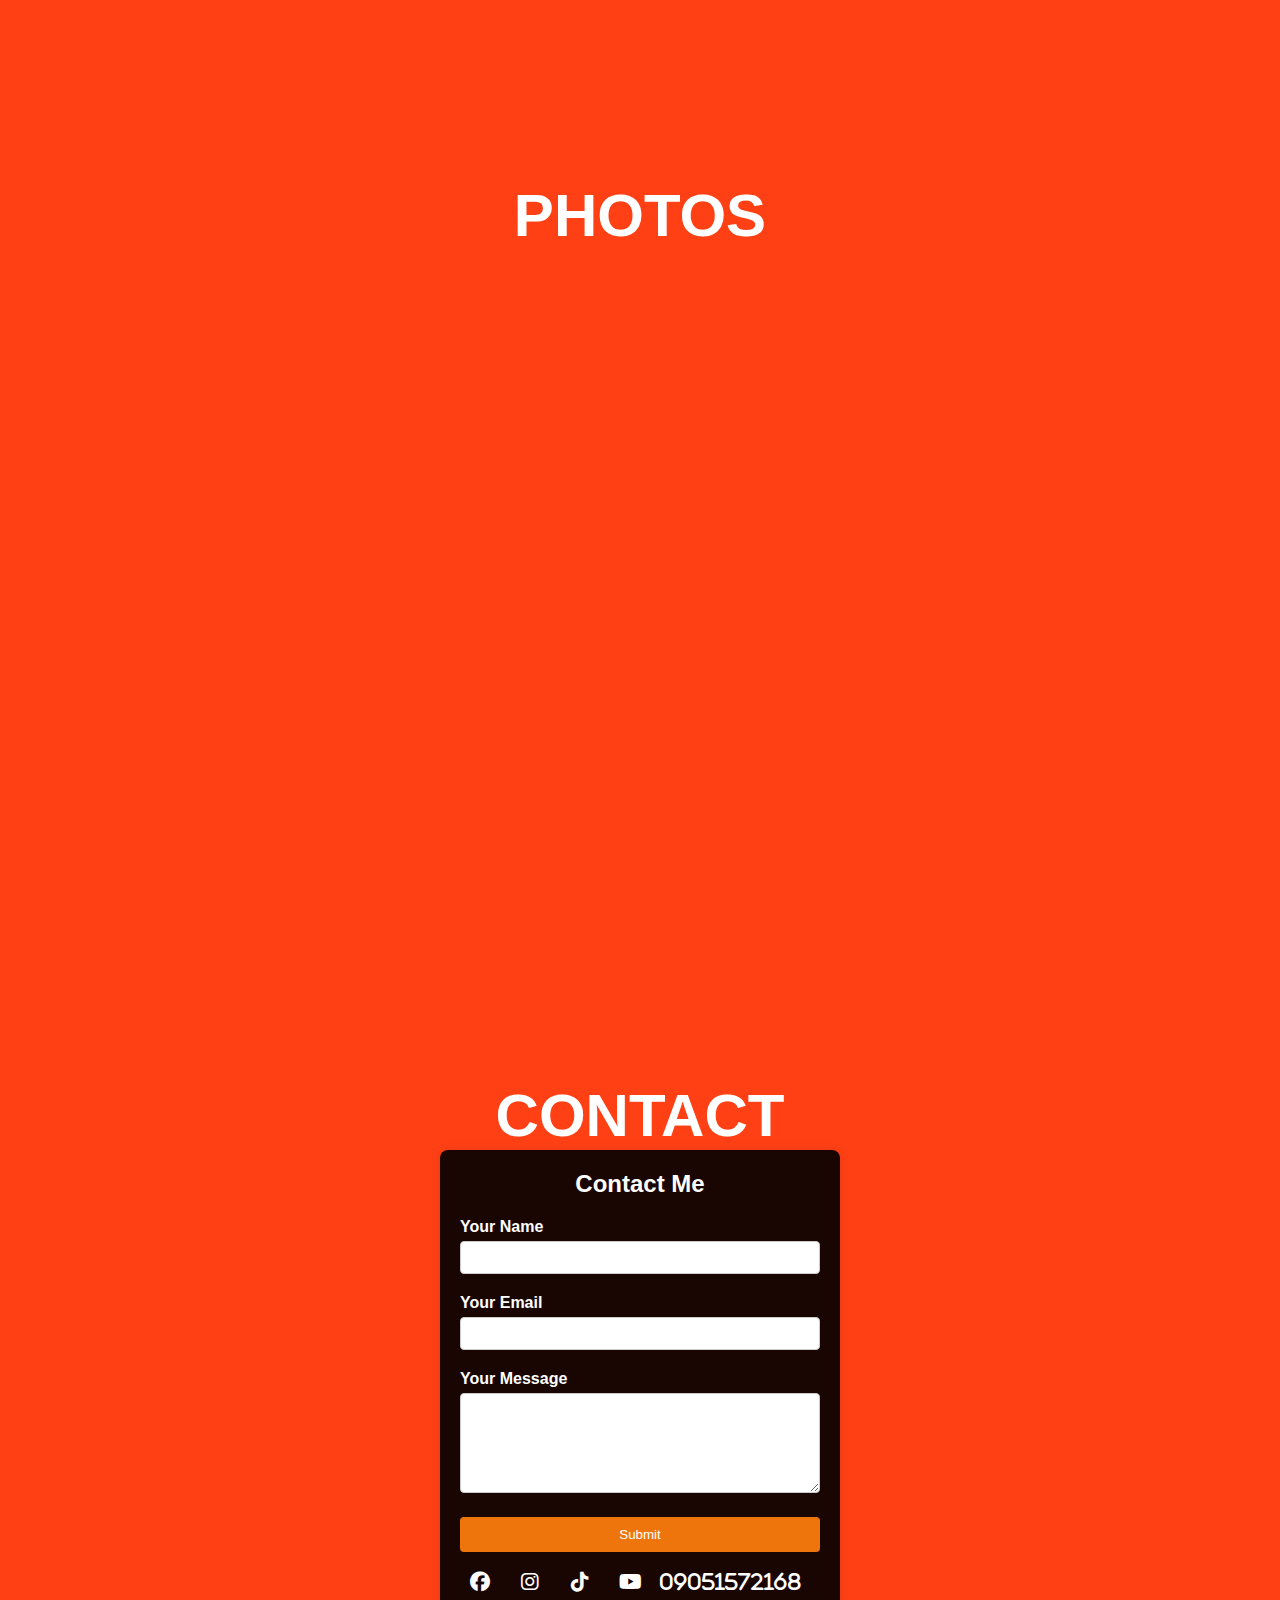
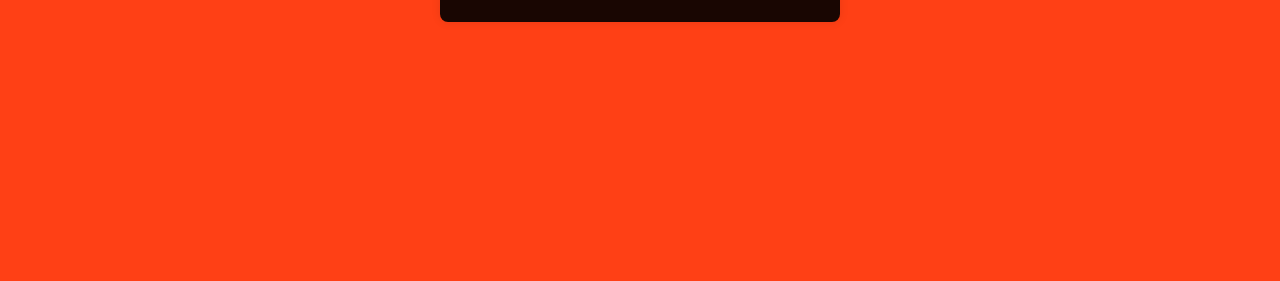
==== commit 1593a2d7: "update design" ====
--- a/index.html
+++ b/index.html
@@ -38,7 +38,7 @@
                     <h2><span class="typing">I AM BENGIE</span></h2>
                     <p id="demo"></p>
                     <h3>BOTE ARCAGUA</h3>
-                    <h4>BS INFORMATION TECHNOLOGY 2A</h4>
+                    <h4>BS INFORMATION TECHNOLOGY STUDENT</h4>
                     <div class="social-media-buttons">
                         <a href="https://www.facebook.com/bengiebotaarcagua17" target="_blank" class="facebook"><i class="fab fa-facebook-f"></i></a>
                         <a href="https://www.instagram.com/bhen_ghie/" target="_blank" class="instagram"><i class="fab fa-instagram"></i></a>
--- a/style.css
+++ b/style.css
@@ -98,7 +98,7 @@
 .header-text h3{
     margin-top: 0px;
     margin-bottom: 150px;
-    font-size: 70px;
+    font-size: 7px;
     margin-bottom: 0;
     
 }
@@ -197,7 +197,7 @@
   flex-basis: 60%;
 }
 .sub-title{
-  margin-top: 50px;
+  margin-top: 30px;
   font-size: 60px;
   font-weight: 600px;
 
@@ -209,7 +209,7 @@
 color: #000000;
 text-align: justify;
 margin-right: 100px;
-margin-top: 30px;
+margin-top: 20px;
 margin-bottom: 10px;
 
 }
